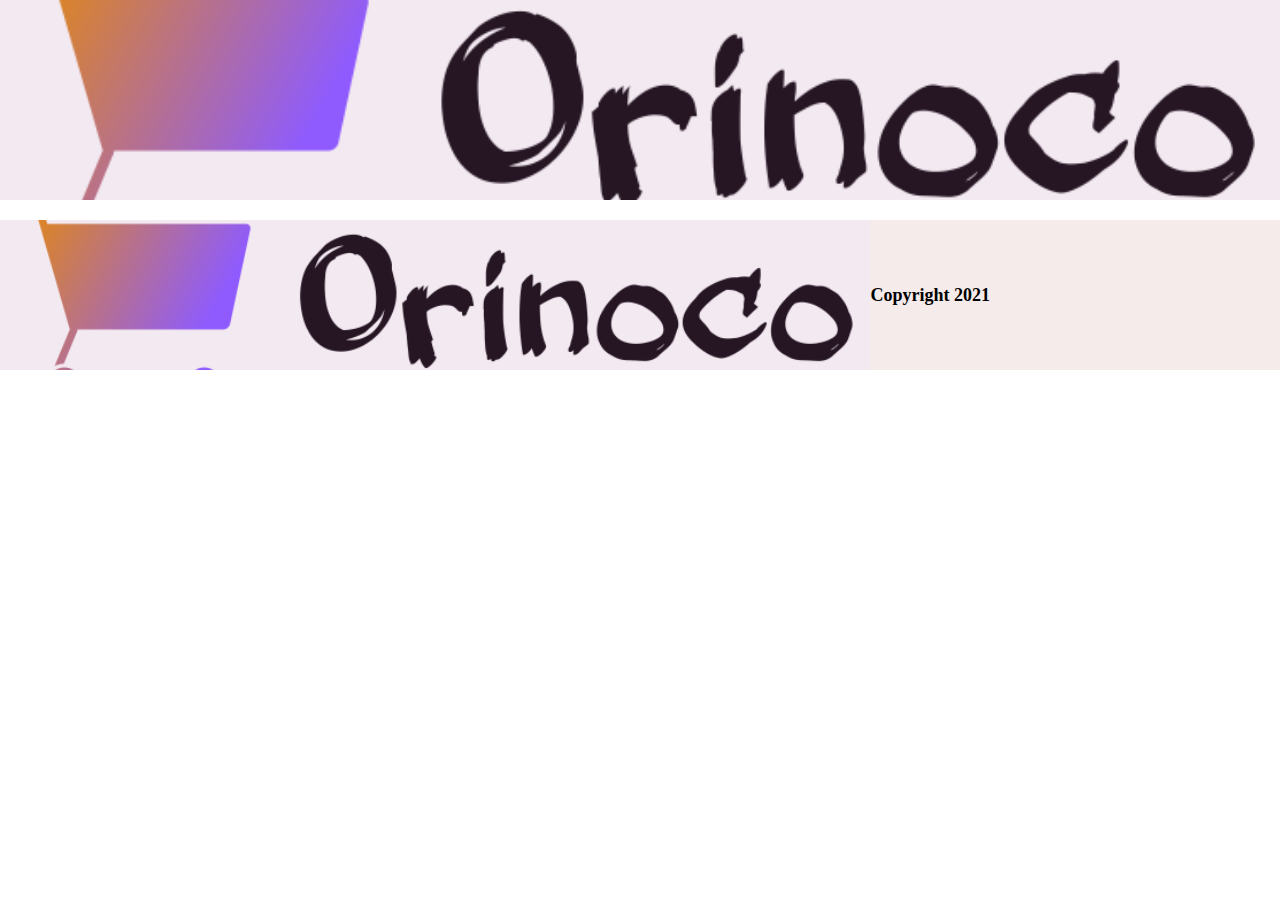
==== Front/index.html @ 5688536b "commit final" ====
<!DOCTYPE html>
<html lang="fr">

    <head>
        <link rel="stylesheet" href="style.css"> <!--Ajouter le fichier css-->
        <meta charset="utf-8" />
        <meta name="viewport" content="width=device-width, initial-scale=1.0">
        <title>Orinoco</title>
    </head>

    <body>

        <header>
            <div class="blocPrincipal">
                <img src="./logo.png" alt="logo">
            </div>
        </header>

        <main>
            <div id="produitTeddie"></div>
        </main>

        <footer>
            <div class="blocFooter">
                <img src="./logo.png" alt="logo">
                <p>Copyright 2021</p>
            </div>
        </footer>

        <script src="js/model.js" ></script>
        <script src="js/controller.js" ></script>
        <script src="js/view/listeTeddieView.js" ></script>
        <script defer>
            
            let controller = new Controller
            controller.showAllTeddies()
        </script>
    </body>

</html>
---- Front/style.css ----
body {
    margin: 0;
}

a {
    text-decoration: none;
}

.blocPrincipal {
    width: 100%;
    height: 200px;
}

.blocPrincipal img {
    width: 100%;
    height: 100%;
    object-fit: cover; /*rend l'image plus net*/
}

#produitTeddie {
   display: flex;
   flex-wrap: wrap;
}

.teddie {
    border: 1px solid darkgray;
    margin-left: auto;
    margin-right: auto;
    margin-top: 30px;
}

.name {
    display: flex;
    justify-content: center;
    font-weight: bold;
    font-size: x-large;
    margin-bottom: 3px;
    margin-top: 3px;
}

.price {
    display: flex;
    justify-content: center;
    font-weight: bold;
    margin-bottom: 10px;
    margin-top: 2px;
}

.imgTeddie {
    display: flex;
    justify-content: center;
}

.imgTeddie img {
    height: 150px;
    object-fit: cover;
}

.description {
    text-align: center;
    font-size: large;
    margin-bottom: 4px;
    margin-top: 10px;
}

.lienTeddie, .commande {
    display: flex;
    justify-content: center;
    font-size: larger;
    font-weight: bold;
    margin-bottom: 7px;
    margin-top: 5px;
}

.blocPrincipale {
    width: 50%;
    height: auto;
    display: flex;
    align-items: center;
    justify-content: center;
}

#boutton, #btnCommande {
    border-radius: 20px;
    height: 50px;
    width: 50%;
}

#validerBtnCommande {
    border-radius: 20px;
    height: 50px;
    width: 250px;
}

#panierPrix {
    display: flex;
    justify-content: center;
}

.totalPrice {
    display: flex;
    align-items: center;
    justify-content: center;
    border: 2px solid black;
    font-size: x-large;
    font-weight: bold;
    margin-top: 15px;
    margin-bottom: 10px;
    height: 70px;
    width: 200px;
}

form p {
    width: 100%;
    display: flex;
    justify-content: center;
    font-size: x-large;
    font-weight: bold;
}

fieldset {
    margin-top: 20px;
    margin-bottom: 20px;
    font-size: large;
    font-weight: bold;
    display: flex;
    flex-flow: column;
    align-items: center;
}

legend {
    border: chocolate 1px solid;
    display: flex;
    justify-content: center;
}

label {
   font-size: large;
   font-weight: bold;
}

.blocFooter {
    width: 100%;
    height: 150px;
    margin-top: 20px;
    background-color: #f5ebeb;
    display: flex;
    align-items: center;
}

footer p {
    font-size: large;
    font-weight: bold;
}

footer img {
    height: 100%;
    width: 68%;
    object-fit: cover;
}

.blocCommande {
    border: 2px solid black;
    box-shadow: 5px 5px 20px darkgrey;
    display: flex;
    justify-content: center;
    font-size: xx-large;
    margin-top: 10px;
    margin-bottom: 10px;
    text-align: center;
}

#introCommande {
    display: flex;
    align-items: center;
    flex-direction: column;
    margin-top: 5px;
    margin-bottom: 5px;
}

#nCommande {
    margin-top: 5px;
    margin-bottom: 5px;
}

.recapCommande {
    display: flex;
    justify-content: center;
    margin-top: 5px;
    margin-bottom: 5px;
}

.totalPriceCommande {
    display: flex;
    align-items: center;
    justify-content: center;
}

@media all and (min-width: 1024px) {  /*Grand ecran*/

    .blocPrincipal {
        width: 100%;
        height: 200px;
    }
    
    .blocPrincipal img {
        width: 100%;
        height: 100%;
        object-fit: cover; /*rend l'image plus net*/
    }

    .teddie {
        width: 30%;
    }

    form {
        width: 80%;
    }
}

@media all and (max-width: 1024px) {  /*Petit ecran*/

    .blocPrincipal {
        width: 100%;
        height: 200px;
    }
    
    .blocPrincipal img {
        width: 100%;
        height: 100%;
        object-fit: cover; /*rend l'image plus net*/
    }

    .name {
        font-size: 2em;
    }

    .price {
        font-size: 1.5em;
    }

    .description {
        margin-bottom: 30px;
        margin-top: 30px;
        font-size: 1.5em;
    }

    #boutton {
        margin-bottom: 30px;
    }

    #boutton, #btnCommande {
        width: 80%;
    }

    footer img {
        width: 80%;
    }

}
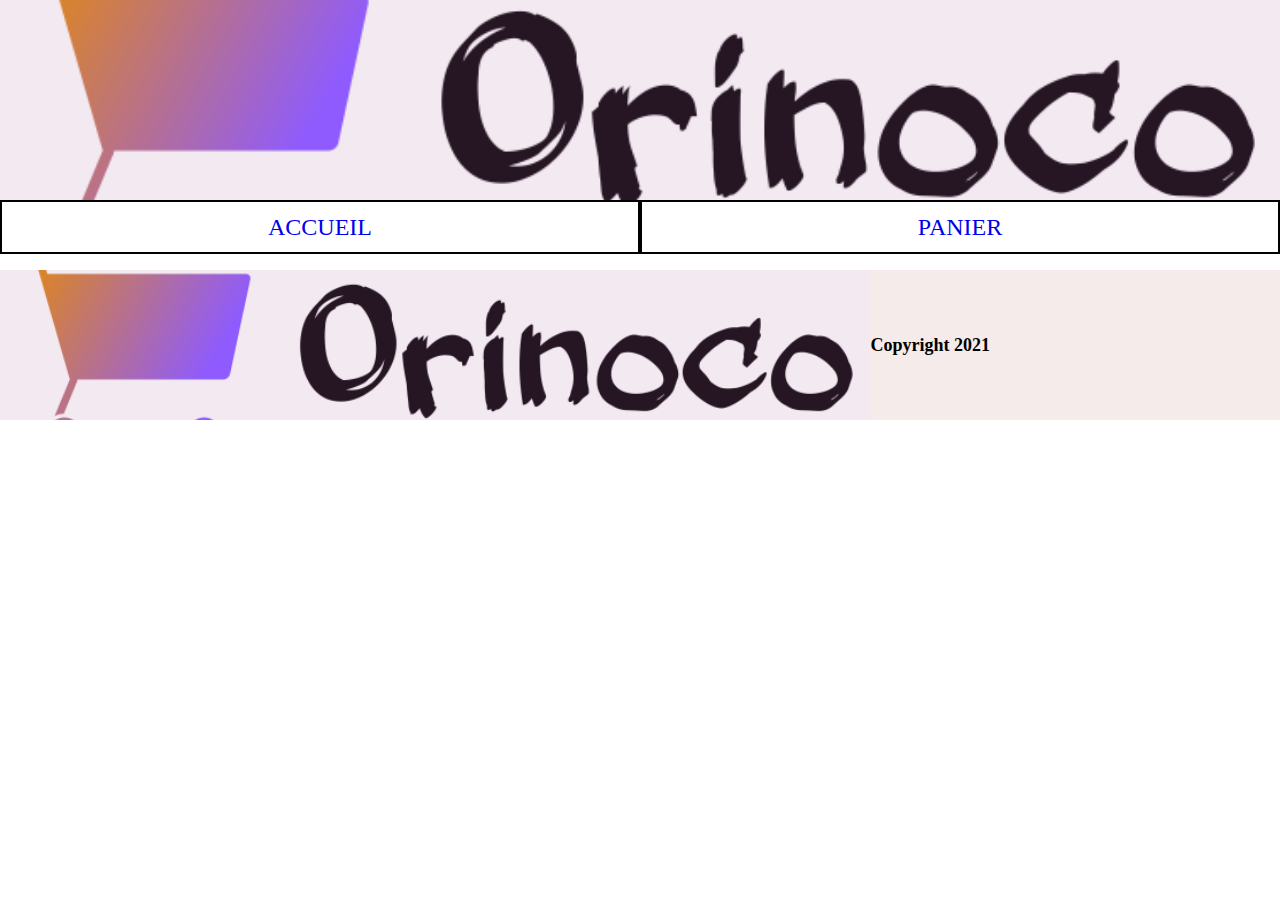
==== commit 154c8f81: "Update index.html" ====
--- a/Front/index.html
+++ b/Front/index.html
@@ -17,6 +17,14 @@
         </header>
 
         <main>
+            <div class="menu">
+                <div class="accueil">
+                   <a href="./index.html">ACCUEIL</a> 
+                </div>
+                <div class="panier">
+                    <a href="./panier.html">PANIER</a>
+                </div>
+            </div>
             <div id="produitTeddie"></div>
         </main>
 
--- a/Front/style.css
+++ b/Front/style.css
@@ -8,7 +8,6 @@
 
 .blocPrincipal {
     width: 100%;
-    height: 200px;
 }
 
 .blocPrincipal img {
@@ -16,6 +15,33 @@
     height: 100%;
     object-fit: cover; /*rend l'image plus net*/
 }
+
+.menu {
+    display: flex;
+    flex-wrap: nowrap;
+    height: 50px;
+}
+
+.accueil {
+    display: flex;
+    justify-content: center;
+    align-items: center;
+    font-size: x-large;
+    border: 2px black solid;
+    height: 100%;
+    width: 50%;
+}
+
+.panier {
+    display: flex;
+    justify-content: center;
+    align-items: center;
+    font-size: x-large;
+    border: 2px black solid;
+    height: 100%;
+    width: 50%;
+}
+
 
 #produitTeddie {
    display: flex;
@@ -222,13 +248,17 @@
 
     .blocPrincipal {
         width: 100%;
-        height: 200px;
     }
     
     .blocPrincipal img {
         width: 100%;
         height: 100%;
         object-fit: cover; /*rend l'image plus net*/
+    }
+
+    .menu {
+        position: relative;
+        bottom: 4px;
     }
 
     .name {
